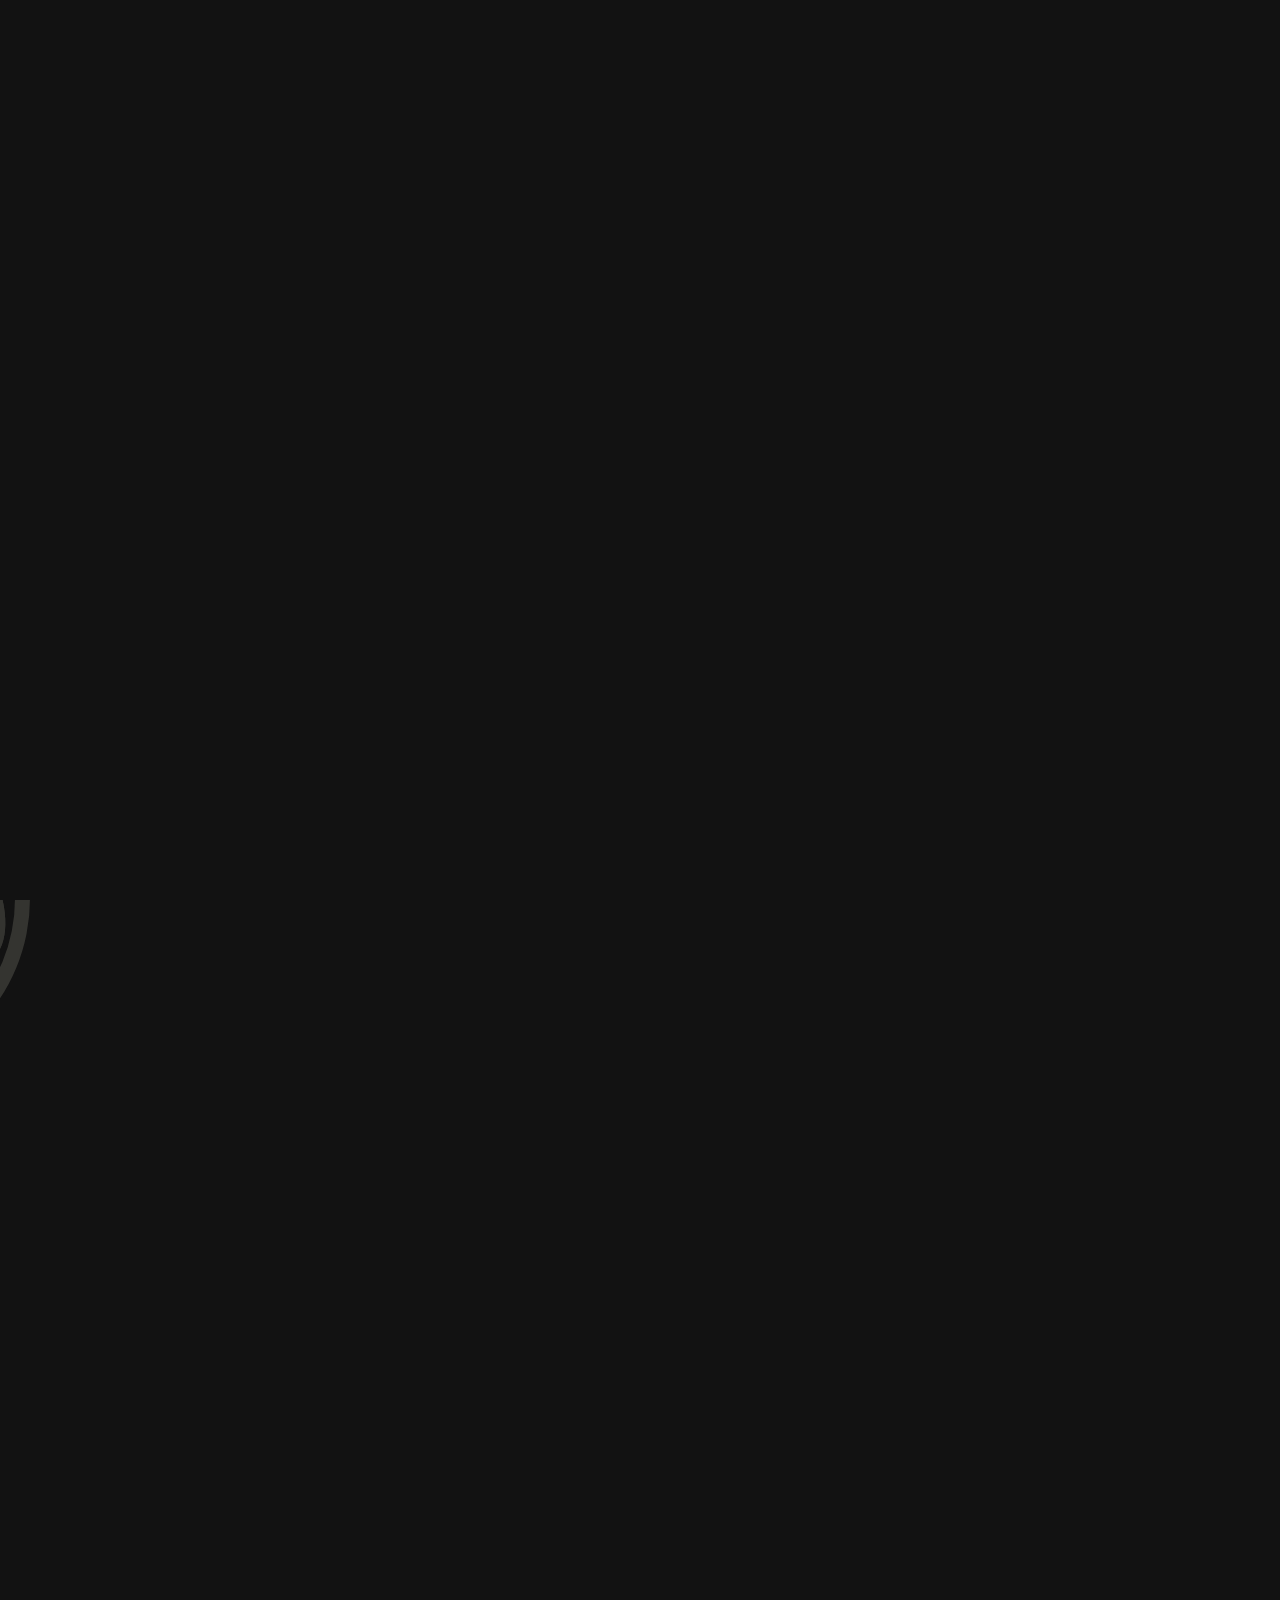
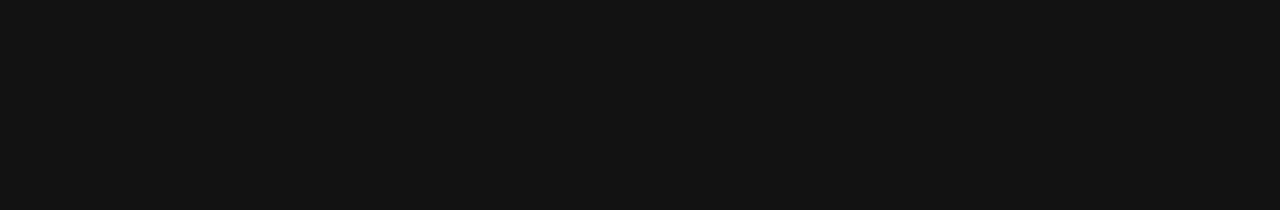
==== index.html @ 5ceb61fc "Rename resume.html to index.html" ====
<!DOCTYPE html>
<html lang="en">
<head>
    <meta charset="UTF-8">
    <meta name="viewport" content="width=device-width, initial-scale=1.0">
    <title>Resume - Kevin Dong</title>
    <link rel="stylesheet" href="styles.css">
    <link rel="stylesheet" href="https://cdnjs.cloudflare.com/ajax/libs/font-awesome/6.0.0/css/all.min.css">
    <style>
        :root {
            --bg-color-light: #f5f5dc; /* Cream background */
            --text-color-light: #2c2c2c;
            --bg-color-dark: #121212; /* Darker background */
            --text-color-dark: #e0e0e0;
            --container-bg-light: #fff9e6; /* Lighter cream for container */
            --container-bg-dark: #1a1a1a; /* Darker container */
            --header-color-light: #4a4a4a;
            --header-color-dark: #ffffff;
            --border-light: #d4d4bc; /* Cream-tinted border */
            --border-dark: #2d2d2d;
            --font-family: 'Garamond', serif;
        }

        body {
            margin: 0;
            padding: 0;
            background-color: var(--bg-color-dark);
            color: var(--text-color-dark);
            font-family: var(--font-family);
            line-height: 1.5;
        }

        .container {
            max-width: 800px;
            margin: 2rem auto;
            padding: 2rem;
            background: var(--container-bg-dark);
            border: 1px solid var(--border-dark);
            border-radius: 8px;
            box-shadow: 0 4px 6px rgba(0, 0, 0, 0.1);
        }

        .header {
            text-align: center;
            margin-bottom: 1rem;
        }

        .header h1 {
            font-size: 2rem;
            color: var(--header-color-dark);
        }

        .header p {
            font-size: 1rem;
        }

        .section {
            margin-bottom: 2rem;
        }

        .section h2 {
            font-size: 1.5rem;
            margin-bottom: 0.5rem;
            border-bottom: 1px solid #ccc;
        }

        .toggle {
            position: absolute;
            top: 20px;
            right: 20px;
            padding: 12px 24px;  /* Larger padding */
            background-color: #4a4a4a;
            color: white;
            border-radius: 25px;  /* Rounder corners */
            cursor: pointer;
            font-size: 14px;     /* Larger font */
            border: 2px solid transparent;
            transition: all 0.3s ease;
            display: flex;
            align-items: center;
            gap: 8px;
            box-shadow: 0 2px 5px rgba(0, 0, 0, 0.2);
        }

        .toggle:hover {
            background-color: #666666;
            transform: scale(1.05);
            box-shadow: 0 4px 15px rgba(0, 0, 0, 0.3);
            border-color: #888888;
        }

        .toggle i {
            font-size: 16px;
        }

        .container {
            transition: all 0.3s ease;
        }

        .light-mode {
            background-color: var(--bg-color-light);
            color: var(--text-color-light);
        }

        .light-mode .container {
            background: var(--container-bg-light);
            border-color: var(--border-light);
        }

        .light-mode .header h1 {
            color: var(--header-color-light);
        }

        .light-mode .section h2 {
            border-bottom-color: var(--border-light);
            color: var(--header-color-light);
        }

        .light-mode a {
            color: #0066cc;
        }

        /* Add styles for links */
        a {
            text-decoration: none;
            color: inherit;
        }

        a:hover {
            text-decoration: underline;
        }

        .preloader {
            position: fixed;
            top: 0;
            left: 0;
            width: 100%;
            height: 100%;
            background-color: var(--bg-color-dark);
            display: flex;
            justify-content: center;
            align-items: center;
            z-index: 9999;
            transition: opacity 0.5s ease-out;
        }

        .preloader.fade-out {
            opacity: 0;
        }

        .welcome-text {
            color: var(--text-color-dark);
            font-size: 2.5rem;
            font-family: var(--font-family);
        }

        .welcome-text span {
            display: inline-block;
            opacity: 0;
            transform: translateY(20px);
        }

        .welcome-text span.animate {
            animation: fadeInUp 0.5s ease forwards;
        }

        @keyframes fadeInUp {
            to {
                opacity: 1;
                transform: translateY(0);
            }
        }

        .main-content {
            opacity: 0;
            transition: opacity 0.5s ease-in;
        }

        .main-content.show {
            opacity: 1;
        }
    </style>
</head>

<body>
    <div class="preloader">
        <h1 class="welcome-text"></h1>
    </div>

    <div class="main-content">
        <button id="themeToggle" class="toggle" onclick="toggleTheme()">🌞 Light Mode</button>
        <div class="container">
            <div class="header">
                <h1>Kevin Dong</h1>
                <p>
                    412-353-5506 | 
                    kevin.dong@myyahoo.com | 
                    <a href="https://www.linkedin.com/in/kevin-dong-659716271/" target="_blank">linkedin.com/in/dong-kevin</a> | 
                    <a href="https://github.com/thekevindong" target="_blank">github.com/thekevindong</a>
                </p>
            </div>

            <div class="section" id="education">
                <h2>EDUCATION</h2>
                <p><strong>University of Pittsburgh</strong> <span style="float: right;">Expected Graduation: April 2027</span></p>
                <p>B.S. in Computer Science <span style="float: right;">Pittsburgh, PA</span></p>
                <ul>
                    <li>GPA: 3.50/4.00</li>
                    <li>Relevant Coursework: Discrete Structures, Intermediate Java Programming, Intermediate Website Design & Development, Computing for Humanities, Algorithms & Data Structures, and Computer Organization & Assembly</li>
                </ul>
            </div>

            <div class="section" id="experience">
                <h2>EXPERIENCE</h2>
                <p><strong>Classroom Services Employee</strong> <span style="float: right;">May 2024 – Present</span></p>
                <p>University of Pittsburgh <span style="float: right;">Pittsburgh, PA</span></p>
                <ul>
                    <li>Resolved 3,000+ technical issues annually, enhancing system reliability and faculty satisfaction through expert troubleshooting and management of technology across 60+ campus buildings.</li>
                    <li>Improved instructional technology support by collaborating with 600+ professors, delivering tailored training and on-demand assistance, and achieving a 95% faculty satisfaction rate.</li>
                    <li>Streamlined equipment delivery and setup, implementing an efficient scheduling system that reduced setup time by 20% and ensured seamless technology integration.</li>
                </ul>

                <p><strong>SMART Desk Volunteer Technician</strong> <span style="float: right;">August 2022 – May 2024</span></p>
                <p>Montour High School <span style="float: right;">McKee's Rocks, PA</span></p>
                <ul>
                    <li>Executed hardware repairs by disassembling and reassembling computers, including replacing components such as GPUs, power supplies, motherboards, and keyboards, achieving a 95% success rate in restoring system functionality through the identification of system failure within each model.</li>
                    <li>Enhanced student Chromebook setup by providing clear guidance on usage and maintenance through one-on-one interactions, improving user proficiency, and reducing setup time.</li>
                    <li>Conducted comprehensive diagnostics to identify root causes of issues, employing advanced troubleshooting techniques for precise and efficient repairs.</li>
                </ul>
            </div>

            <div class="section" id="projects">
                <h2>PROJECTS</h2>
                <p><strong>LaunchPad - Unfound Sounds!</strong> <span style="float: right;">April 2022</span></p>
                <ul>
                    <li>Engineered an interactive soundboard application with a graphical user interface (GUI) using Python, leveraging advanced PyGame functionalities to handle real-time user inputs, dynamic sound playback, and visual feedback, ensuring a highly interactive and immersive user experience.</li>
                    <li>Designed and optimized custom button classes and multiple game screens, including dynamic start, exit, and information screens, enabling seamless navigation and delivering a responsive user interface through object-oriented programming principles.</li>
                </ul>
            </div>

            <div class="section" id="leadership">
                <h2>LEADERSHIP</h2>
                <p><strong>Stand Together Student Leader</strong> <span style="float: right;">August 2022 – May 2024</span></p>
                <p>Montour High School <span style="float: right;">McKee's Rocks, PA</span></p>
                <ul>
                    <li>Received two certificates for Leadership from the Stand Together Organization and Allegheny County Department of Human Services.</li>
                    <li>Led various mental health awareness initiatives throughout the Montour School District, improving student awareness.</li>
                </ul>
            </div>

            <div class="section" id="skills">
                <h2>TECHNICAL SKILLS</h2>
                <ul>
                    <li><strong>Languages:</strong> Java, Python, MatLab, HTML, CSS, JavaScript</li>
                    <li><strong>Libraries:</strong> Pandas, NumPy, PyGame, Turtle, Desktop CMU Graphics, Microsoft Excel, JupyterLab</li>
                    <li><strong>Certification:</strong> Introduction to Artificial Intelligence, Software Development, System Administration, Generative AI</li>
                    <li><strong>Awards:</strong> National Cyber Scholar, placing within the top 1,000 nationally of CyberStart America (An online competitive competition to solve CyberSecurity challenges involving coding and strategic puzzles)</li>
                </ul>
            </div>
        </div>
    </div>

    <div class="tumbleweed">
        <div class="spikes"></div>
        <span class="branch-1"></span>
        <span class="branch-2"></span>
        <span class="branch-3"></span>
    </div>

    <script src="script.js"></script>
</body>
</html>
---- styles.css ----
:root {
    --bg-color-light: #f5f5f0;
    --text-color-light: #2c2c2c;
    --bg-color-dark: #121212;
    --text-color-dark: #e0e0e0;
    --container-bg-light: #fff9f2;
    --container-bg-dark: #1a1a1a;
    --header-color-light: #333333;
    --header-color-dark: #ffffff;
    --border-light: #d4d4bc;
    --border-dark: #2d2d2d;
    --font-family: 'Times New Roman', serif;
}

.toggle {
    position: absolute;
    top: 20px;
    right: 20px;
    padding: 15px 30px;
    background-color: #4a4a4a;
    color: white;
    border-radius: 31px;
    cursor: pointer;
    font-size: 17.5px;
    border: 2.5px solid transparent;
    transition: all 0.3s ease;
    display: flex;
    align-items: center;
    gap: 10px;
    box-shadow: 0 2.5px 6px rgba(0, 0, 0, 0.2);
}

.toggle:hover {
    background-color: #666666;
    transform: scale(1.05);
    box-shadow: 0 5px 19px rgba(0, 0, 0, 0.3);
    border-color: #888888;
}

.toggle i {
    font-size: 20px;
}

@keyframes spin {
    from {
        transform: rotate(0deg);
    }
    to {
        transform: rotate(360deg);
    }
}

.toggle:hover i {
    animation: spin 0.5s ease;
}

.container {
    transition: all 0.3s ease;
}

/* Update dark mode styles */
.dark-mode .container {
    background: var(--container-bg-dark);
    border-color: var(--border-dark);
    color: var(--text-color-dark);
}

.dark-mode .header h1 {
    color: var(--header-color-dark);
}

.dark-mode .section h2 {
    border-bottom-color: var(--border-dark);
    color: var(--header-color-dark);
}

.dark-mode a {
    color: #66b3ff;
}

.light-mode {
    background-color: var(--bg-color-light);
    color: var(--text-color-light);
}

.light-mode .container {
    background: var(--container-bg-light);
    border-color: var(--border-light);
    box-shadow: 0 4px 6px rgba(0, 0, 0, 0.05);
}

.light-mode .section h2 {
    color: var(--header-color-light);
    border-bottom-color: var(--border-light);
}

.light-mode a {
    color: #0066cc;
}

/* Update the tumbleweed styles */
.tumbleweed {
    position: fixed;
    bottom: -150px;
    left: -300px;
    width: 300px;
    height: 300px;
    opacity: 0.15;
    animation: roll 20s linear infinite;
    z-index: -1;
}

/* Main structure */
.tumbleweed::before {
    content: '';
    position: absolute;
    width: 100%;
    height: 100%;
    border: 15px solid var(--bg-color-light);
    border-radius: 40% 60% 55% 45% / 45% 45% 55% 55%;
    transform: rotate(var(--rotation, 0deg));
}

/* Spiky elements */
.spikes::before,
.spikes::after {
    content: '';
    position: absolute;
    width: var(--random-size, 90%);
    height: var(--random-size, 90%);
    border: 12px solid var(--bg-color-light);
    border-radius: 30% 70% 70% 30% / 30% 30% 70% 70%;
    transform: rotate(var(--rotation, 45deg));
}

/* Branching elements */
.branch-1::before,
.branch-1::after {
    content: '';
    position: absolute;
    width: var(--random-size, 85%);
    height: var(--random-size, 85%);
    border: 10px solid var(--bg-color-light);
    border-radius: 63% 37% 54% 46% / 55% 48% 52% 45%;
}

.branch-2::before,
.branch-2::after {
    content: '';
    position: absolute;
    width: var(--random-size, 80%);
    height: var(--random-size, 80%);
    border: 10px solid var(--bg-color-light);
    border-radius: 38% 62% 63% 37% / 41% 44% 56% 59%;
}

.branch-3::before,
.branch-3::after {
    content: '';
    position: absolute;
    width: var(--random-size, 75%);
    height: var(--random-size, 75%);
    border: 10px solid var(--bg-color-light);
    border-radius: 49% 51% 48% 52% / 57% 43% 57% 43%;
}

/* Light mode colors */
.light-mode .tumbleweed::before,
.light-mode .spikes::before,
.light-mode .spikes::after,
.light-mode .branch-1::before,
.light-mode .branch-1::after,
.light-mode .branch-2::before,
.light-mode .branch-2::after,
.light-mode .branch-3::before,
.light-mode .branch-3::after {
    border-color: var(--bg-color-dark);
}

/* Keep existing animations but add rotation variation */
@keyframes roll {
    0% {
        left: -300px;
        transform: rotate(0deg);
    }
    100% {
        left: calc(100% + 300px);
        transform: rotate(1080deg);
    }
}

/* Update link styles */
.header a {
    color: inherit !important; /* Forces the color to match the parent */
    text-decoration: none;
    transition: opacity 0.3s ease;
}

.header a:hover {
    opacity: 0.8; /* Subtle hover effect instead of color change */
    text-decoration: underline;
}

/* This ensures links maintain theme colors */
.light-mode .header a {
    color: var(--text-color-light) !important;
}

.dark-mode .header a {
    color: var(--text-color-dark) !important;
}
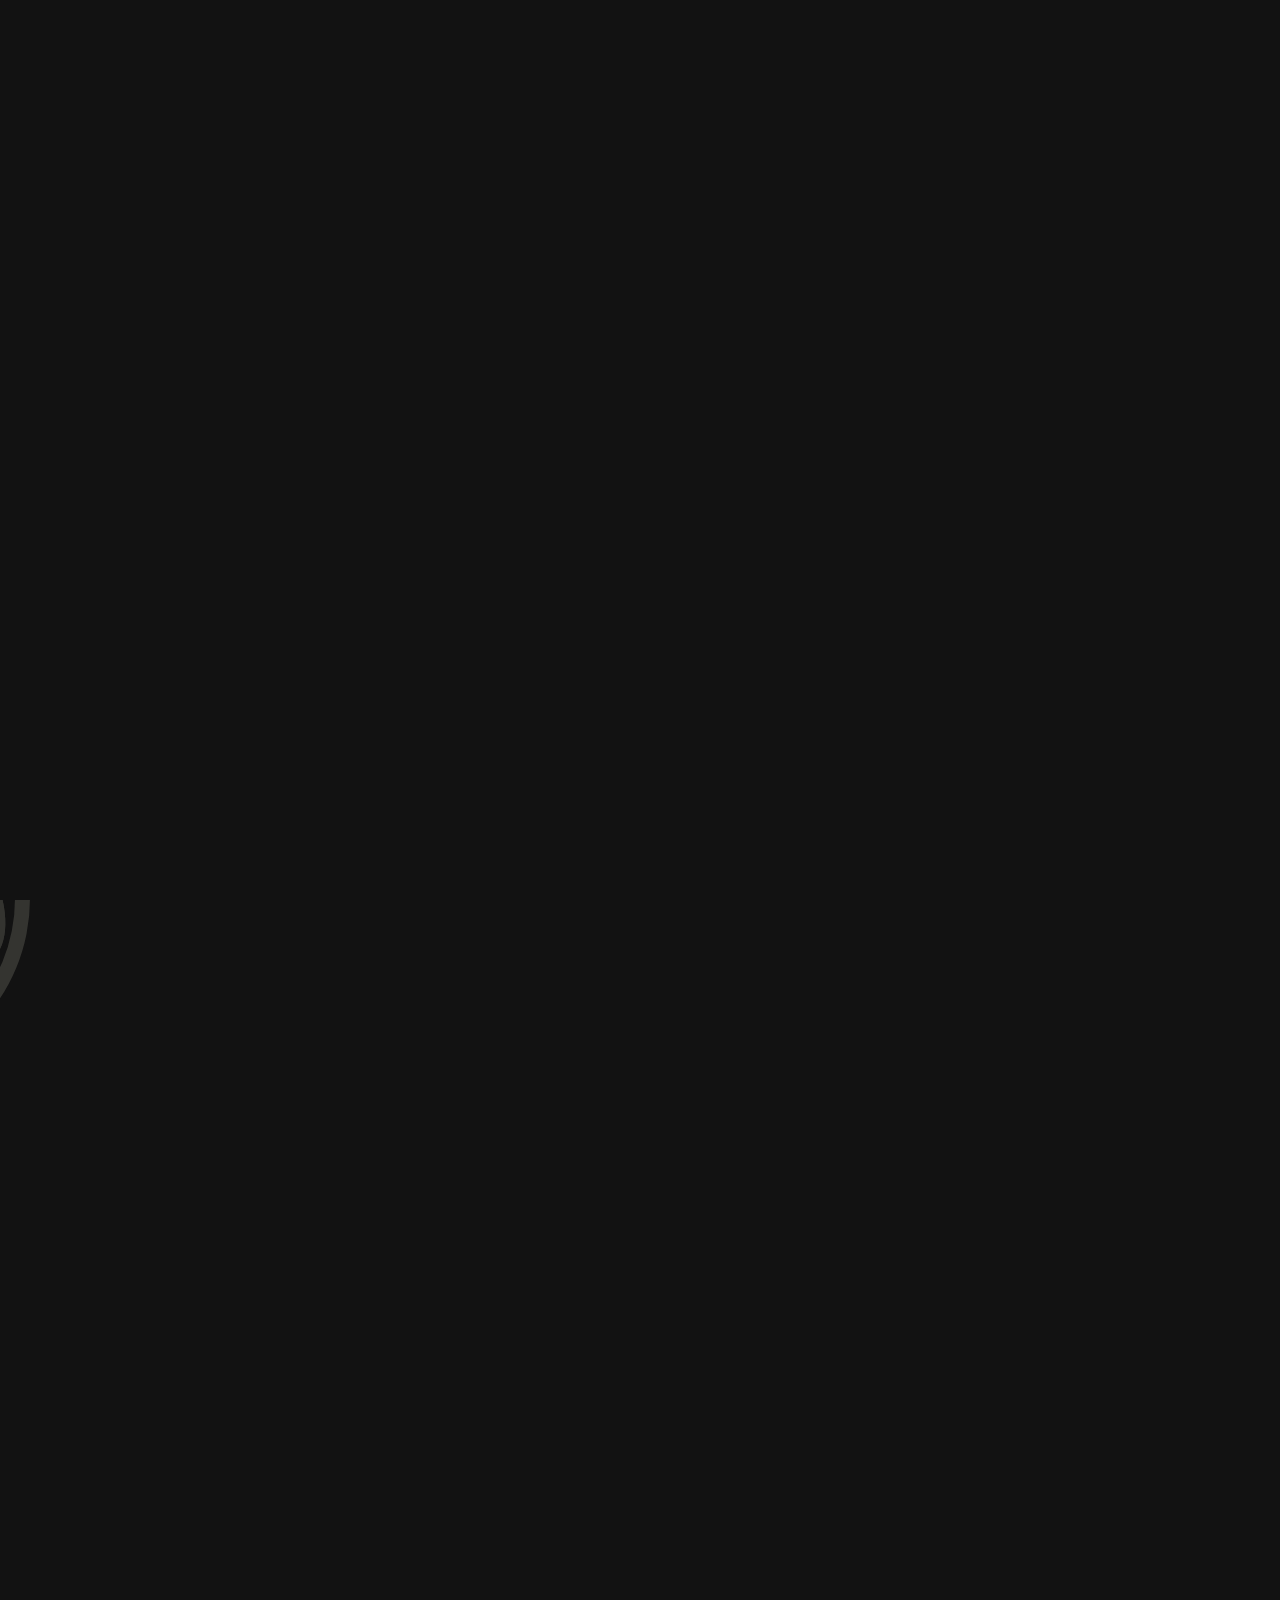
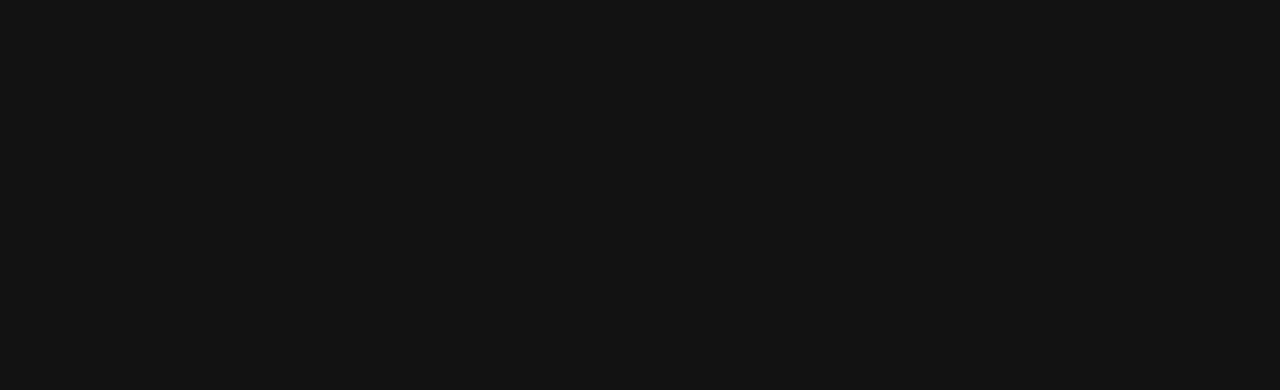
==== commit 52ee38a8: "Update index.html" ====
--- a/index.html
+++ b/index.html
@@ -3,7 +3,7 @@
 <head>
     <meta charset="UTF-8">
     <meta name="viewport" content="width=device-width, initial-scale=1.0">
-    <title>Resume - Kevin Dong</title>
+    <title>WebSumé - Kevin Dong</title>
     <link rel="stylesheet" href="styles.css">
     <link rel="stylesheet" href="https://cdnjs.cloudflare.com/ajax/libs/font-awesome/6.0.0/css/all.min.css">
     <style>
@@ -196,24 +196,24 @@
                     412-353-5506 | 
                     kevin.dong@myyahoo.com | 
                     <a href="https://www.linkedin.com/in/kevin-dong-659716271/" target="_blank">linkedin.com/in/dong-kevin</a> | 
-                    <a href="https://github.com/thekevindong" target="_blank">github.com/thekevindong</a>
+                    <a href="https://github.com/thekevindong" target="_blank"> github.com/thekevindong</a>
                 </p>
             </div>
 
             <div class="section" id="education">
                 <h2>EDUCATION</h2>
                 <p><strong>University of Pittsburgh</strong> <span style="float: right;">Expected Graduation: April 2027</span></p>
-                <p>B.S. in Computer Science <span style="float: right;">Pittsburgh, PA</span></p>
+                <p><i>B.S. in Computer Science <span style="float: right;">Pittsburgh, PA</span></i></p>
                 <ul>
                     <li>GPA: 3.50/4.00</li>
-                    <li>Relevant Coursework: Discrete Structures, Intermediate Java Programming, Intermediate Website Design & Development, Computing for Humanities, Algorithms & Data Structures, and Computer Organization & Assembly</li>
+                    <li><strong>Relevant Coursework:</strong> Discrete Structures, Intermediate Java Programming, Intermediate Website Design & Development, Computing for Humanities, Algorithms & Data Structures, and Computer Organization & Assembly</li>
                 </ul>
             </div>
 
             <div class="section" id="experience">
                 <h2>EXPERIENCE</h2>
                 <p><strong>Classroom Services Employee</strong> <span style="float: right;">May 2024 – Present</span></p>
-                <p>University of Pittsburgh <span style="float: right;">Pittsburgh, PA</span></p>
+                <p><i>>University of Pittsburgh <span style="float: right;">Pittsburgh, PA</span></i></p>
                 <ul>
                     <li>Resolved 3,000+ technical issues annually, enhancing system reliability and faculty satisfaction through expert troubleshooting and management of technology across 60+ campus buildings.</li>
                     <li>Improved instructional technology support by collaborating with 600+ professors, delivering tailored training and on-demand assistance, and achieving a 95% faculty satisfaction rate.</li>
@@ -221,7 +221,7 @@
                 </ul>
 
                 <p><strong>SMART Desk Volunteer Technician</strong> <span style="float: right;">August 2022 – May 2024</span></p>
-                <p>Montour High School <span style="float: right;">McKee's Rocks, PA</span></p>
+                <p><i>Montour High School <span style="float: right;">McKee's Rocks, PA</span></i></p>
                 <ul>
                     <li>Executed hardware repairs by disassembling and reassembling computers, including replacing components such as GPUs, power supplies, motherboards, and keyboards, achieving a 95% success rate in restoring system functionality through the identification of system failure within each model.</li>
                     <li>Enhanced student Chromebook setup by providing clear guidance on usage and maintenance through one-on-one interactions, improving user proficiency, and reducing setup time.</li>
@@ -237,6 +237,19 @@
                     <li>Designed and optimized custom button classes and multiple game screens, including dynamic start, exit, and information screens, enabling seamless navigation and delivering a responsive user interface through object-oriented programming principles.</li>
                 </ul>
             </div>
+
+            <p>
+                <strong>WebSumé</strong>
+                    <a href="https://github.com/thekevindong/Web-Sume" target="_blank" style="margin-left: 5px;"><i class="fab fa-github" style="font-size: 1.2em;"></i></a>
+                <span style="float: right;">
+                    January 2025
+                </span>
+            </p>
+                <ul>
+                    <li>Developed a responsive personal portfolio website using HTML, CSS, and JavaScript, implementing modern design principles and interactive features including dark/light mode toggle and smooth animations for enhanced user experience.</li>
+                    <li>Engineered custom CSS animations and transitions for a dynamic welcome screen and content loading, while maintaining clean, semantic HTML structure and modular styling using CSS variables for easy theme customization.</li>
+                </ul>
+            
 
             <div class="section" id="leadership">
                 <h2>LEADERSHIP</h2>
@@ -251,10 +264,10 @@
             <div class="section" id="skills">
                 <h2>TECHNICAL SKILLS</h2>
                 <ul>
-                    <li><strong>Languages:</strong> Java, Python, MatLab, HTML, CSS, JavaScript</li>
-                    <li><strong>Libraries:</strong> Pandas, NumPy, PyGame, Turtle, Desktop CMU Graphics, Microsoft Excel, JupyterLab</li>
-                    <li><strong>Certification:</strong> Introduction to Artificial Intelligence, Software Development, System Administration, Generative AI</li>
-                    <li><strong>Awards:</strong> National Cyber Scholar, placing within the top 1,000 nationally of CyberStart America (An online competitive competition to solve CyberSecurity challenges involving coding and strategic puzzles)</li>
+                    <li><strong>Languages:</strong> Java, Python, MATLAB, JavaScript, HTML, CSS</li>
+                    <li><strong>Libraries & Tools:</strong> Pandas, NumPy, PyGame, Turtle, Desktop CMU Graphics, Microsoft Excel, JupyterLab</li>
+                    <li><strong>Certifications:</strong> Introduction to Artificial Intelligence, Software Development, System Administration, Generative AI</li>
+                    <li><strong>Awards:</strong> National Cyber Scholar (Ranked in the top 1,000 nationally in CyberStart America, a competitive cybersecurity competition focused on coding and strategic problem-solving)</li>
                 </ul>
             </div>
         </div>
@@ -270,3 +283,4 @@
     <script src="script.js"></script>
 </body>
 </html>
+
